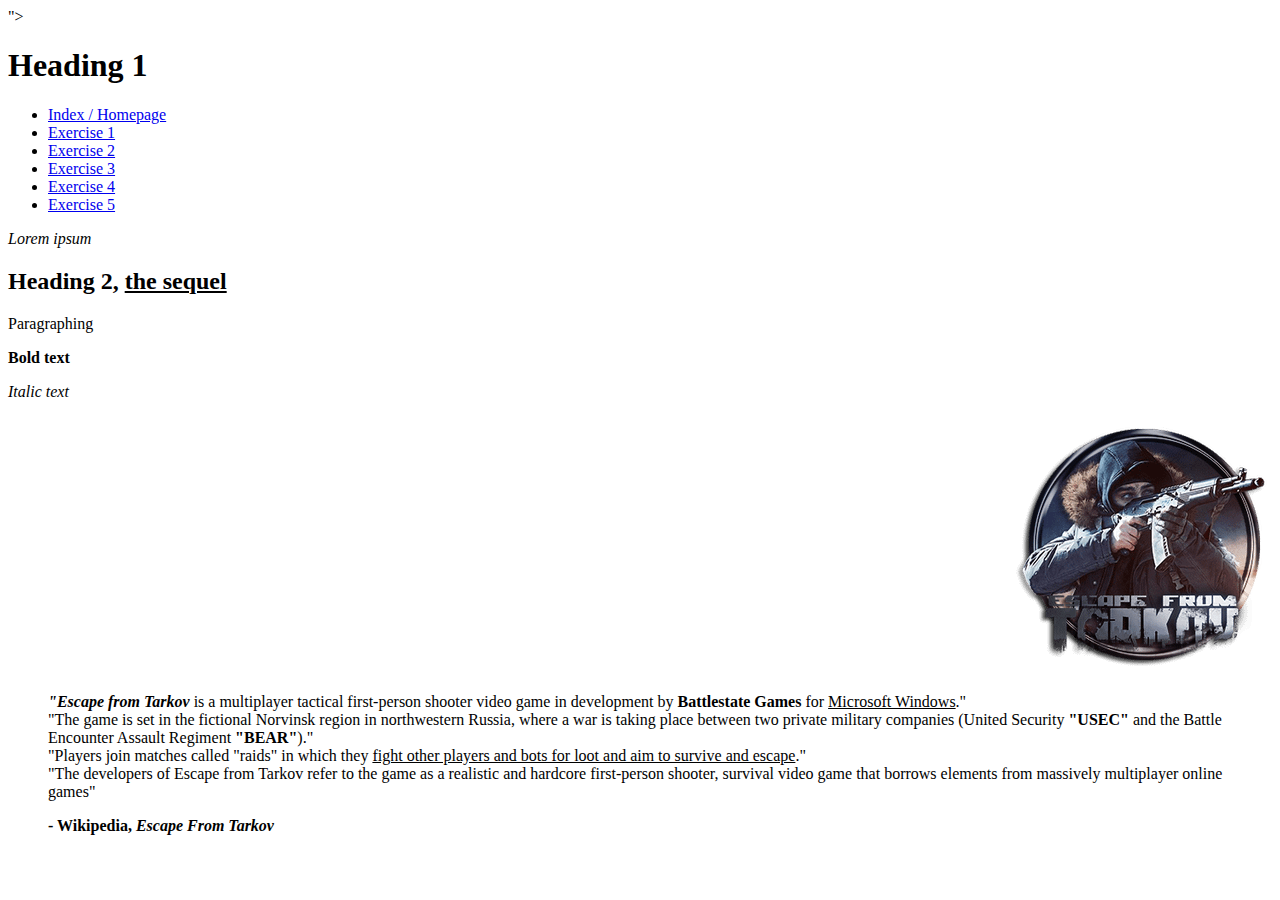
==== exercise1.html @ 1ea0de79 "changes" ====
<!DOCTYPE html>
    <html lang="en">
    
        <head>
            <meta charset="UTF-8">
            <meta name="viewport" content="width=device-width, initial-scale=1.0">
            <meta http-equiv="X-UA-Compatible" content="ie=edge">
            <meta name="Miro Kataja-Lyly" content="Project Started January 2024 week 1 and 2">">
            <link rel="stylesheet" href="styles.css">
            <title>HTML Basics - Exercise 1</title>
        </head>

<body>

    <header>

        <h1><b>Heading 1</b></h1>

    </header>

    <ul>        
        <li><a href="index.html">Index / Homepage</a></li>      
        <li><a href="exercise1.html">Exercise 1</a></li>
        <li><a href="exercise2.html">Exercise 2</a></li>
        <li><a href="exercise3.html">Exercise 3</a></li>
        <li><a href="exercise4.html">Exercise 4</a></li>
        <li><a href="exercise5.html">Exercise 5</a></li>
    </ul>

    <p><i>Lorem ipsum</i></p>

    <h2>Heading 2, <ins>the sequel</ins></h2>

        <p>Paragraphing</p>

        <p><b>Bold text</b></p>

        <p><i>Italic text</i></p>
   <div id="Tarkov"> 
     <img
        src="tarkov1.png"
        alt="A logo of Escape from Tarkov; Video Game based on realism, multiplayer"
        title="Escape From Tarkov; Video Game logo">
    </div>
        <blockquote>
            <p>
                <i><b>"Escape from Tarkov</b></i> is a multiplayer tactical first-person shooter video game in development by <b>Battlestate Games</b> for <ins>Microsoft Windows</ins>."
                <br>"The game is set in the fictional Norvinsk region in northwestern Russia, where a war is taking place between two private military companies (United Security <b>"USEC"</b> and the Battle Encounter Assault Regiment <b>"BEAR"</b>)."
                <br> "Players join matches called "raids" in which they <ins>fight other players and bots for loot and aim to survive and escape</ins>."
                <br> "The developers of Escape from Tarkov refer to the game as a realistic and hardcore first-person shooter, survival video game that borrows elements from massively multiplayer online games"
            </p>
            <footer><b>- Wikipedia, <cite>Escape From Tarkov</cite></b></footer>
        </blockquote>


</body>

</html>
---- styles.css ----
#Tarkov {
    text-align: right;
}
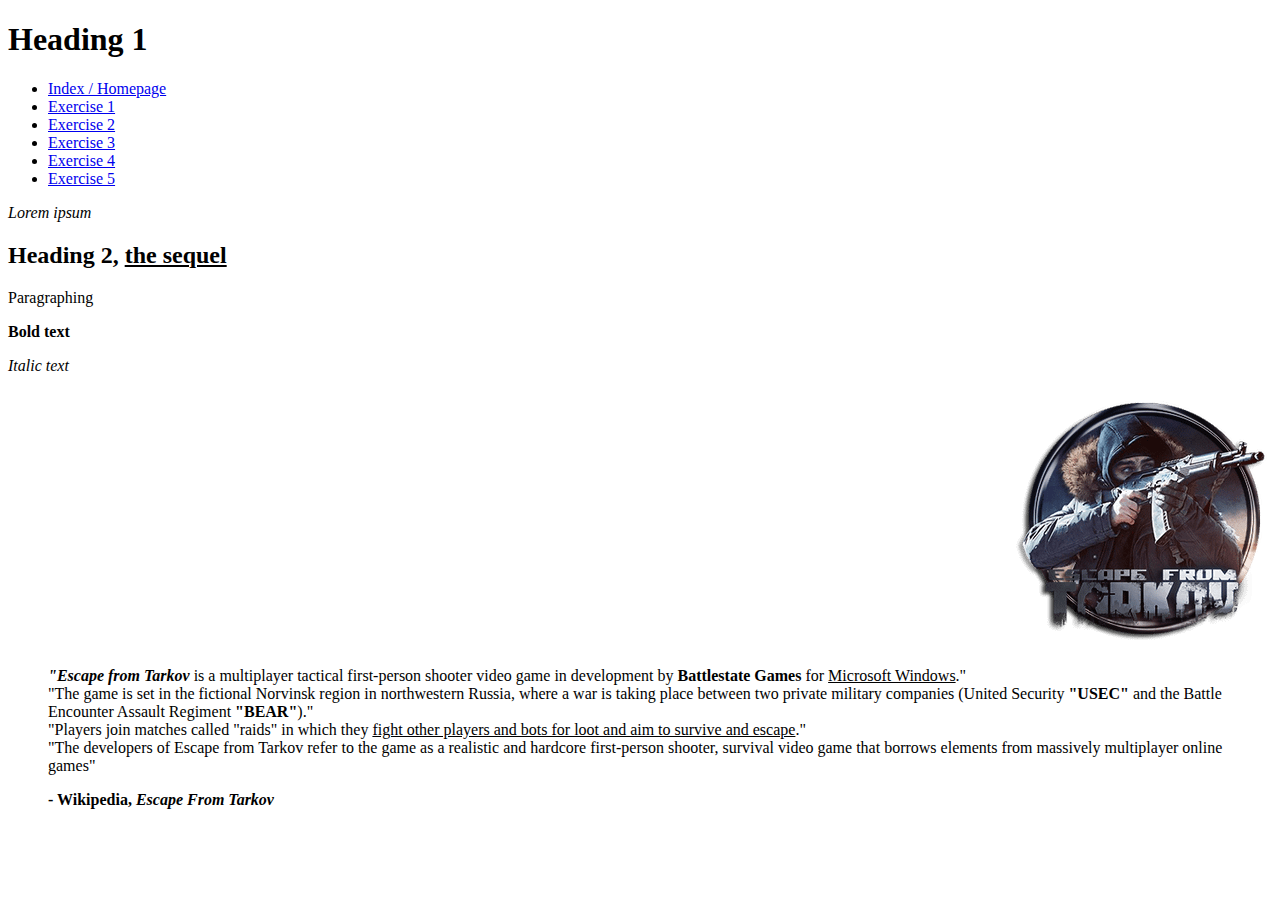
==== commit a3aa1727: "exercise 3" ====
--- a/exercise1.html
+++ b/exercise1.html
@@ -5,7 +5,7 @@
             <meta charset="UTF-8">
             <meta name="viewport" content="width=device-width, initial-scale=1.0">
             <meta http-equiv="X-UA-Compatible" content="ie=edge">
-            <meta name="Miro Kataja-Lyly" content="Project Started January 2024 week 1 and 2">">
+            <meta name="Miro Kataja-Lyly" content="Project Started January 2024 week 1 and 2">
             <link rel="stylesheet" href="styles.css">
             <title>HTML Basics - Exercise 1</title>
         </head>
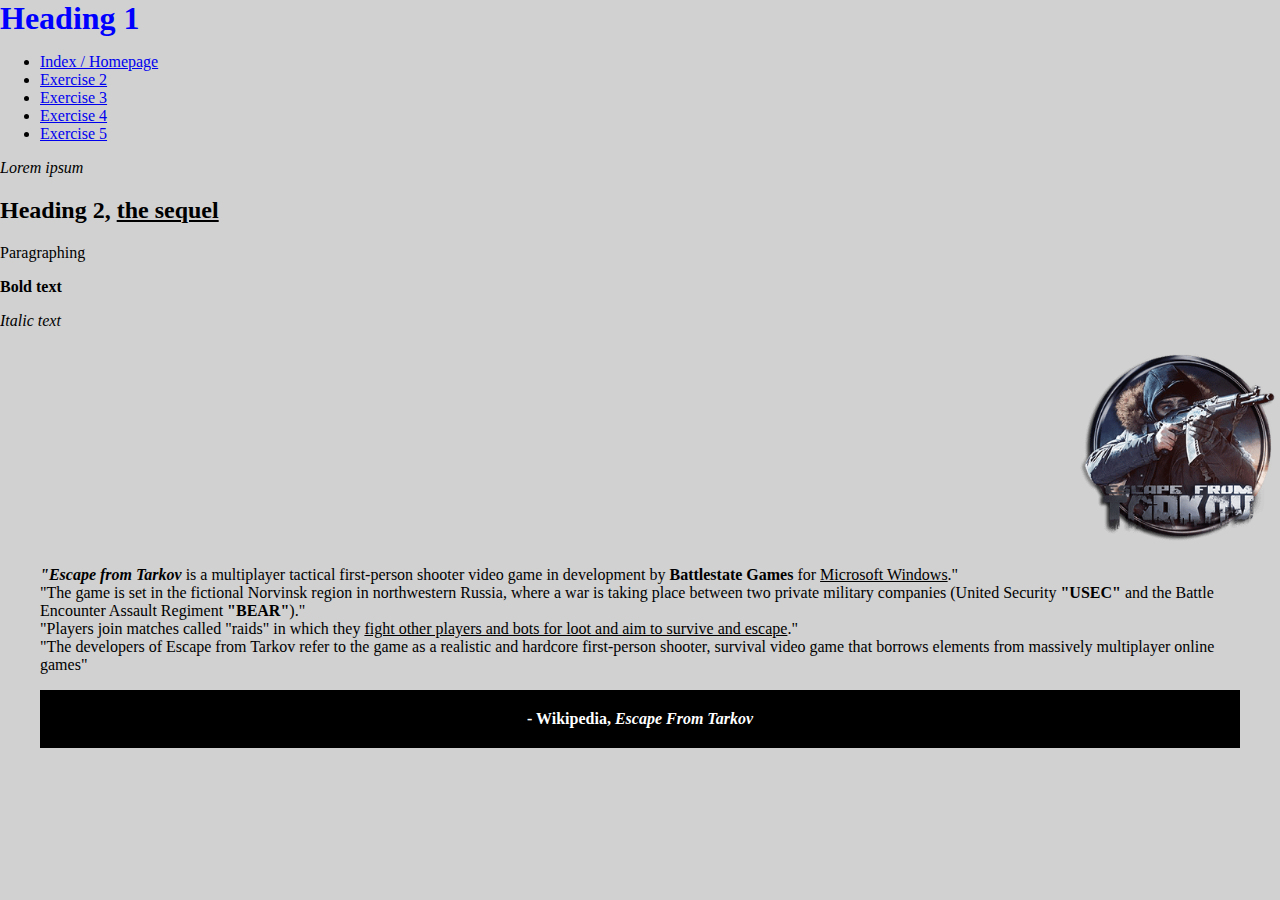
==== commit 200305f3: "exerices" ====
--- a/exercise1.html
+++ b/exercise1.html
@@ -20,7 +20,6 @@
 
     <ul>        
         <li><a href="index.html">Index / Homepage</a></li>      
-        <li><a href="exercise1.html">Exercise 1</a></li>
         <li><a href="exercise2.html">Exercise 2</a></li>
         <li><a href="exercise3.html">Exercise 3</a></li>
         <li><a href="exercise4.html">Exercise 4</a></li>
--- a/styles.css
+++ b/styles.css
@@ -1,3 +1,75 @@
 #Tarkov {
     text-align: right;
+}
+
+body {
+    background-color: rgb(209, 209, 209);
+    font: 100%;
+    margin: auto;
+}
+
+h1 {
+    font: 100%;
+    color: blue;
+    margin: auto;
+}
+
+a:visited {
+    color: red;
+}
+
+a:hover {
+    color: red;
+}
+
+img {
+    width: 100%;
+    max-width: 200px;
+    border: 10px;
+}
+
+footer {
+    background-color: black;
+    color: white;
+    padding: 20px;
+    text-align: center;
+}
+
+#main-header {
+    background-color: white;
+    text-align: center;
+}
+
+#main-header h1 {
+    margin: 0;
+}
+
+#main-header p {
+    font-size: 16px;
+    margin-top: 10px;
+}
+
+#content-article {
+    background-color: blue;
+    border: 1px solid #ddd;
+    padding: 20px;
+    margin-bottom: 20px;
+}
+
+/*          
+    border-style: solid;
+    border-width: 1px;
+    border-color: #ddd;            
+*/
+
+#content-article h2 {
+    color: #333;
+    font-size: 24px;
+    margin-bottom: 10px;
+}
+
+#content-article p {
+    color: #666;
+    font-size: 16px;
+    line-height: 1.5;
 }